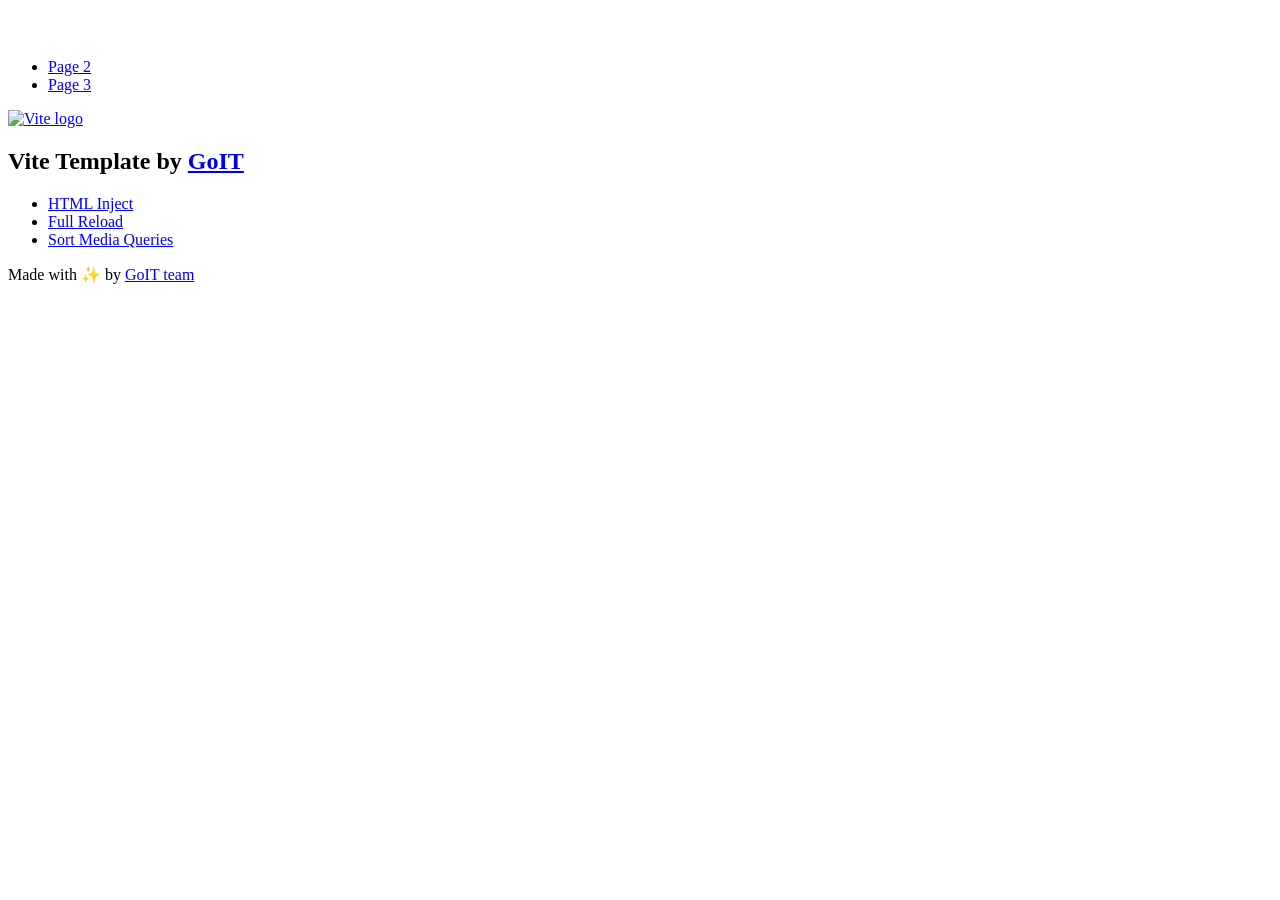
==== index.html @ 7541da08 "Deploying to gh-pages from @ oleksandr-honchar/vite-team-project@7e58ef1bf8de2abf129d82ce2d09e0e18a4" ====
<!DOCTYPE html>
<html lang="en">
  <head>
    <meta charset="UTF-8" />
    <link rel="icon" type="image/svg+xml" href="/vite-team-project/favicon.svg" />
    <meta name="viewport" content="width=device-width, initial-scale=1.0" />
    <title>Vanilla App Template</title>
    <script type="module" crossorigin src="/vite-team-project/index.js"></script>
    <link rel="stylesheet" crossorigin href="/vite-team-project/assets/styles-DvPDDfy5.css">
  </head>
  <body>
    <header class="header">
  <div class="container">
    <nav class="nav">
      <a class="nav-logo" href="./index.html" aria-label="Site logo">
        <svg class="nav-logo-icon" width="100" height="30">
          <use href="/vite-team-project/assets/sprite-E8vg0sBb.svg#logo"></use>
        </svg>
      </a>
      <ul class="nav-list">
        <li class="nav-item">
          <a class="nav-link {=$highlight-act}" href="./page-2.html">Page 2</a>
        </li>
        <li class="nav-item">
          <a class="nav-link {=$highlight-curr}" href="./page-3.html">Page 3</a>
        </li>
      </ul>
    </nav>
  </div>
</header>


    <main>
      <!-- Loads the specified .html file -->
      <section class="vite-promo">
  <div class="container">
    <div class="vite-promo-thumb">
      <a
        class="vite-promo-link"
        href="https://vitejs.dev/"
        target="_blank"
        rel="noopener noreferrer"
        aria-label="Link to Vite official website"
        title="Vite.js  build tool"
      >
        <!-- Path to images as from index.html file -->
        <img
          class="pic"
          src="/vite-team-project/assets/vite-logo-9o_aqrTe.png"
          alt="Vite logo"
          width="640"
          height="640"
        />
      </a>
    </div>
    <h1 class="main-title">
      <span class="main-title-gradient">Vite</span>
      Template by
      <a
        class="main-title-link"
        href="https://github.com/goitacademy/vanilla-app-template"
        target="_blank"
        rel="noopener noreferrer"
      >
        GoIT
      </a>
    </h1>
  </div>
</section>

      <article class="badges">
  <div class="container">
    <ul class="badges-list">
      <li class="badges-item">
        <a
          class="badges-link"
          href="https://www.npmjs.com/package/vite-plugin-html-inject"
          target="_blank"
          rel="noopener noreferrer"
        >
          HTML Inject
        </a>
      </li>
      <li class="badges-item">
        <a
          class="badges-link"
          href="https://www.npmjs.com/package/vite-plugin-full-reload"
          target="_blank"
          rel="noopener noreferrer"
        >
          Full Reload
        </a>
      </li>
      <li class="badges-item">
        <a
          class="badges-link"
          href="https://www.npmjs.com/package/postcss-sort-media-queries"
          target="_blank"
          rel="noopener noreferrer"
        >
          Sort Media Queries
        </a>
      </li>
    </ul>
  </div>
</article>

    </main>

    <footer class="footer">
  <div class="container">
    <p class="footer-desc">
      Made with ✨ by
      <a
        class="footer-link"
        href="https://goit.global/ua/"
        target="_blank"
        rel="noopener noreferrer"
      >
        GoIT team
      </a>
    </p>
  </div>
</footer>


  </body>
</html>
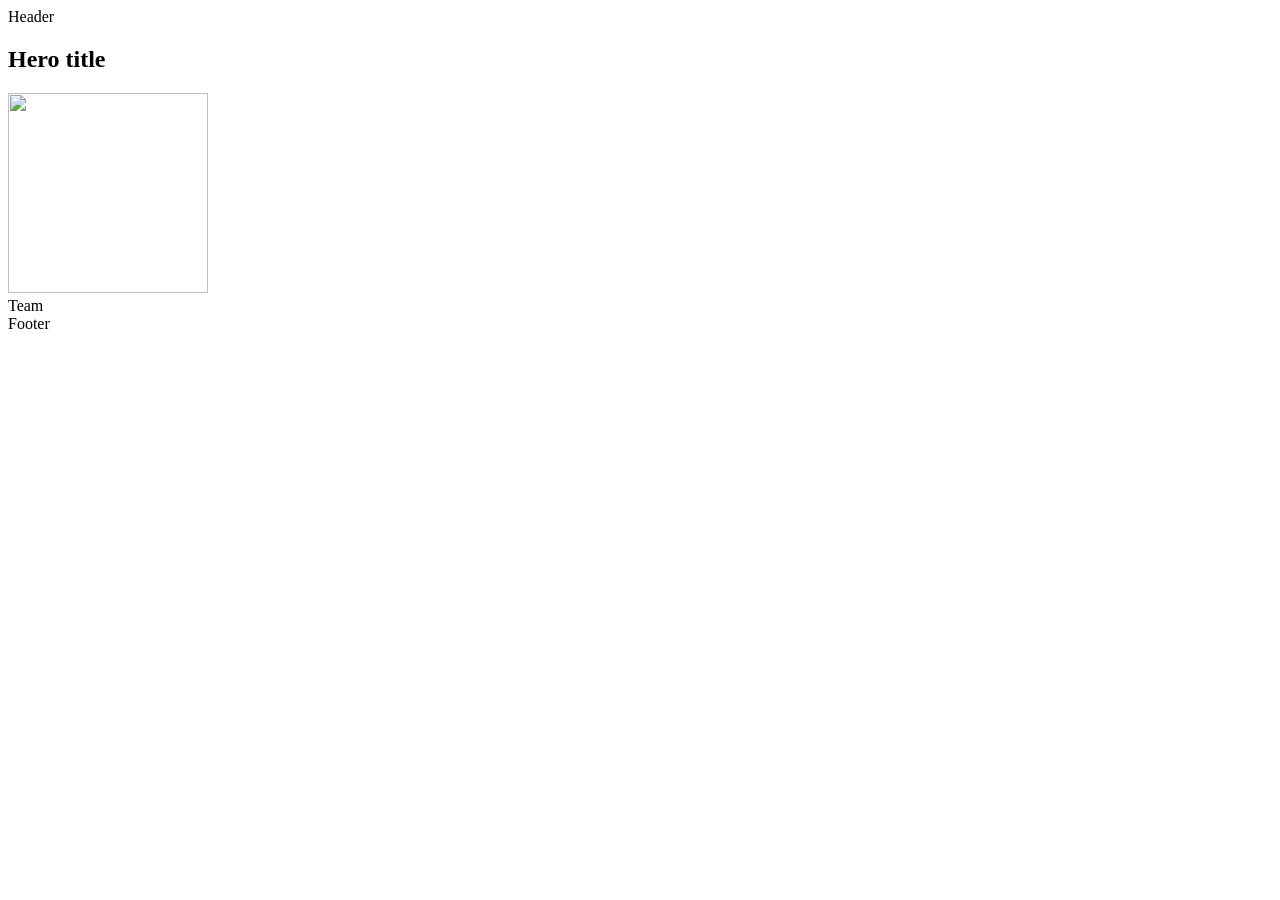
==== commit d2cfbc6d: "Deploying to gh-pages from @ oleksandr-honchar/vite-team-project@98ff80623361b0a17343e7cb68f98a58021" ====
--- a/index.html
+++ b/index.html
@@ -6,122 +6,26 @@
     <meta name="viewport" content="width=device-width, initial-scale=1.0" />
     <title>Vanilla App Template</title>
     <script type="module" crossorigin src="/vite-team-project/index.js"></script>
-    <link rel="stylesheet" crossorigin href="/vite-team-project/assets/styles-DvPDDfy5.css">
+    <link rel="stylesheet" crossorigin href="/vite-team-project/assets/index-CJfiZNpr.css">
   </head>
   <body>
-    <header class="header">
-  <div class="container">
-    <nav class="nav">
-      <a class="nav-logo" href="./index.html" aria-label="Site logo">
-        <svg class="nav-logo-icon" width="100" height="30">
-          <use href="/vite-team-project/assets/sprite-E8vg0sBb.svg#logo"></use>
-        </svg>
-      </a>
-      <ul class="nav-list">
-        <li class="nav-item">
-          <a class="nav-link {=$highlight-act}" href="./page-2.html">Page 2</a>
-        </li>
-        <li class="nav-item">
-          <a class="nav-link {=$highlight-curr}" href="./page-3.html">Page 3</a>
-        </li>
-      </ul>
-    </nav>
-  </div>
-</header>
+    <header class="header">Header</header>
 
 
     <main>
       <!-- Loads the specified .html file -->
-      <section class="vite-promo">
-  <div class="container">
-    <div class="vite-promo-thumb">
-      <a
-        class="vite-promo-link"
-        href="https://vitejs.dev/"
-        target="_blank"
-        rel="noopener noreferrer"
-        aria-label="Link to Vite official website"
-        title="Vite.js  build tool"
-      >
-        <!-- Path to images as from index.html file -->
-        <img
-          class="pic"
-          src="/vite-team-project/assets/vite-logo-9o_aqrTe.png"
-          alt="Vite logo"
-          width="640"
-          height="640"
-        />
-      </a>
-    </div>
-    <h1 class="main-title">
-      <span class="main-title-gradient">Vite</span>
-      Template by
-      <a
-        class="main-title-link"
-        href="https://github.com/goitacademy/vanilla-app-template"
-        target="_blank"
-        rel="noopener noreferrer"
-      >
-        GoIT
-      </a>
-    </h1>
+      <section class="hero">
+  <div class="containter">
+    <h2 class="title-hero">Hero title</h2>
+    <img src="/vite-team-project/assets/vite-logo-9o_aqrTe.png" width="200" height="200" alt="" class="" />
   </div>
 </section>
 
-      <article class="badges">
-  <div class="container">
-    <ul class="badges-list">
-      <li class="badges-item">
-        <a
-          class="badges-link"
-          href="https://www.npmjs.com/package/vite-plugin-html-inject"
-          target="_blank"
-          rel="noopener noreferrer"
-        >
-          HTML Inject
-        </a>
-      </li>
-      <li class="badges-item">
-        <a
-          class="badges-link"
-          href="https://www.npmjs.com/package/vite-plugin-full-reload"
-          target="_blank"
-          rel="noopener noreferrer"
-        >
-          Full Reload
-        </a>
-      </li>
-      <li class="badges-item">
-        <a
-          class="badges-link"
-          href="https://www.npmjs.com/package/postcss-sort-media-queries"
-          target="_blank"
-          rel="noopener noreferrer"
-        >
-          Sort Media Queries
-        </a>
-      </li>
-    </ul>
-  </div>
-</article>
+      Team
 
     </main>
 
-    <footer class="footer">
-  <div class="container">
-    <p class="footer-desc">
-      Made with ✨ by
-      <a
-        class="footer-link"
-        href="https://goit.global/ua/"
-        target="_blank"
-        rel="noopener noreferrer"
-      >
-        GoIT team
-      </a>
-    </p>
-  </div>
-</footer>
+    <footer class="footer">Footer</footer>
 
 
   </body>
